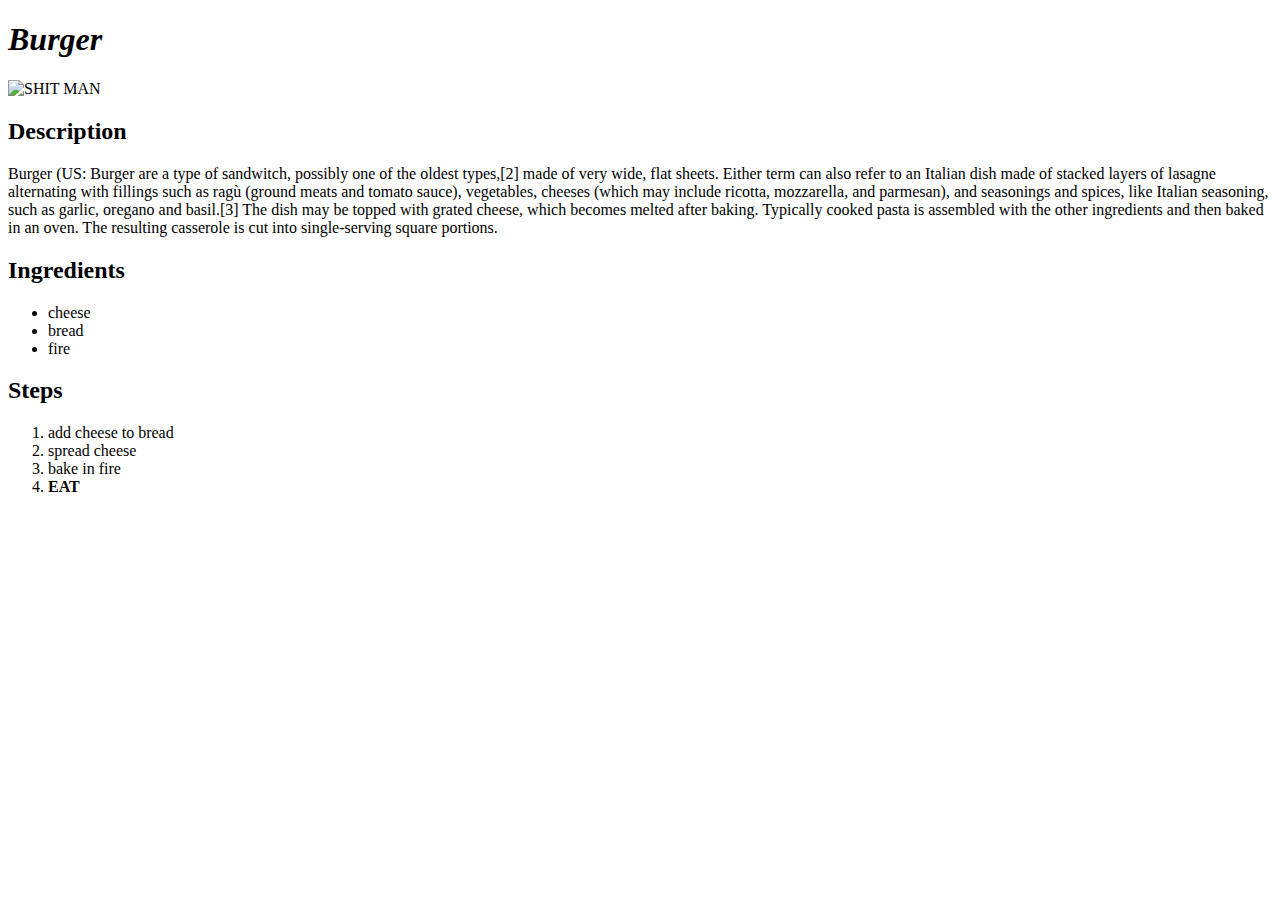
==== recipes/burger.html @ 45d0fb74 "first recipe website" ====
<!DOCTYPE html>
<html lang="en">
<head>
    <title>Burger</title>
    <meta charset="UTF-8">
    <meta http-equiv="X-UA-Compatible" content="IE=edge">
    <meta name="viewport" content="width=device-width, initial-scale=1.0">
    <title>Document</title>
</head>
<body>
    <h1><em>Burger</em></h1>
    <img width="200" height="250" src="https://i.pinimg.com/564x/72/e4/e2/72e4e26f659d9119de0f283ecfa7a3ba.jpg" alt="SHIT MAN">
    <h2>Description</h2>
    <p>Burger (US: Burger are a type of sandwitch, possibly one of the oldest types,[2] made of very wide, flat sheets. Either term can also refer to an Italian dish made of stacked layers of lasagne alternating with fillings such as ragù (ground meats and tomato sauce), vegetables, cheeses (which may include ricotta, mozzarella, and parmesan), and seasonings and spices, like Italian seasoning, such as garlic, oregano and basil.[3] The dish may be topped with grated cheese, which becomes melted after baking. Typically cooked pasta is assembled with the other ingredients and then baked in an oven. The resulting casserole is cut into single-serving square portions.</p>
    <h2>Ingredients</h2>
    <ul>
        <li>cheese</li>
        <li>bread</li>
        <li>fire</li>
    </ul>
    <h2>Steps</h2>
    <ol>
        <li>add cheese to bread</li>
        <li>spread cheese</li>
        <li>bake in fire</li>
        <li><strong>EAT</strong></li>
    </ol>
</body>
</html>
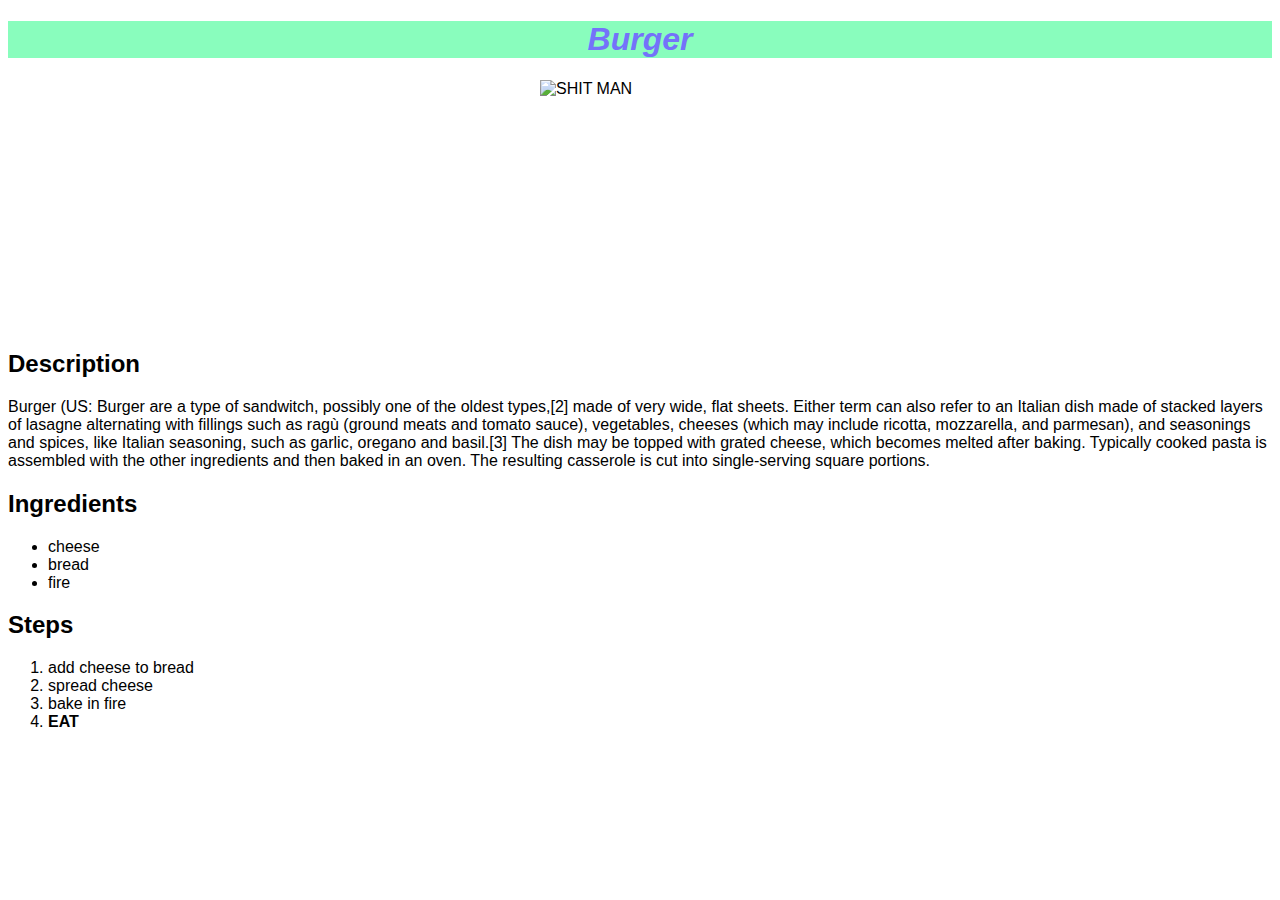
==== commit 542acb6e: "flexbox model practise" ====
--- a/recipes/burger.html
+++ b/recipes/burger.html
@@ -2,6 +2,7 @@
 <html lang="en">
 <head>
     <title>Burger</title>
+    <link rel="stylesheet" href="style.css">
     <meta charset="UTF-8">
     <meta http-equiv="X-UA-Compatible" content="IE=edge">
     <meta name="viewport" content="width=device-width, initial-scale=1.0">
@@ -9,7 +10,7 @@
 </head>
 <body>
     <h1><em>Burger</em></h1>
-    <img width="200" height="250" src="https://i.pinimg.com/564x/72/e4/e2/72e4e26f659d9119de0f283ecfa7a3ba.jpg" alt="SHIT MAN">
+    <img width="200" height="250" src="https://i.pinimg.com/564x/38/46/5b/38465b29f3cc98fa710175384631fa68.jpg" alt="SHIT MAN">
     <h2>Description</h2>
     <p>Burger (US: Burger are a type of sandwitch, possibly one of the oldest types,[2] made of very wide, flat sheets. Either term can also refer to an Italian dish made of stacked layers of lasagne alternating with fillings such as ragù (ground meats and tomato sauce), vegetables, cheeses (which may include ricotta, mozzarella, and parmesan), and seasonings and spices, like Italian seasoning, such as garlic, oregano and basil.[3] The dish may be topped with grated cheese, which becomes melted after baking. Typically cooked pasta is assembled with the other ingredients and then baked in an oven. The resulting casserole is cut into single-serving square portions.</p>
     <h2>Ingredients</h2>
--- a/recipes/style.css
+++ b/recipes/style.css
@@ -0,0 +1,17 @@
+*{
+    font-family: 'Gill Sans', 'Gill Sans MT', Calibri, 'Trebuchet MS', sans-serif;
+   
+}
+h1{
+    color: rgb(116, 114, 250);
+    background-color: rgb(137, 253, 189);
+    border-radius: 200;
+    font-family: 'Gill Sans', 'Gill Sans MT', Calibri, 'Trebuchet MS', sans-serif;
+    text-align: center;
+}
+img{
+    display: block;
+    margin-left: auto;
+    margin-right: auto;
+    
+}